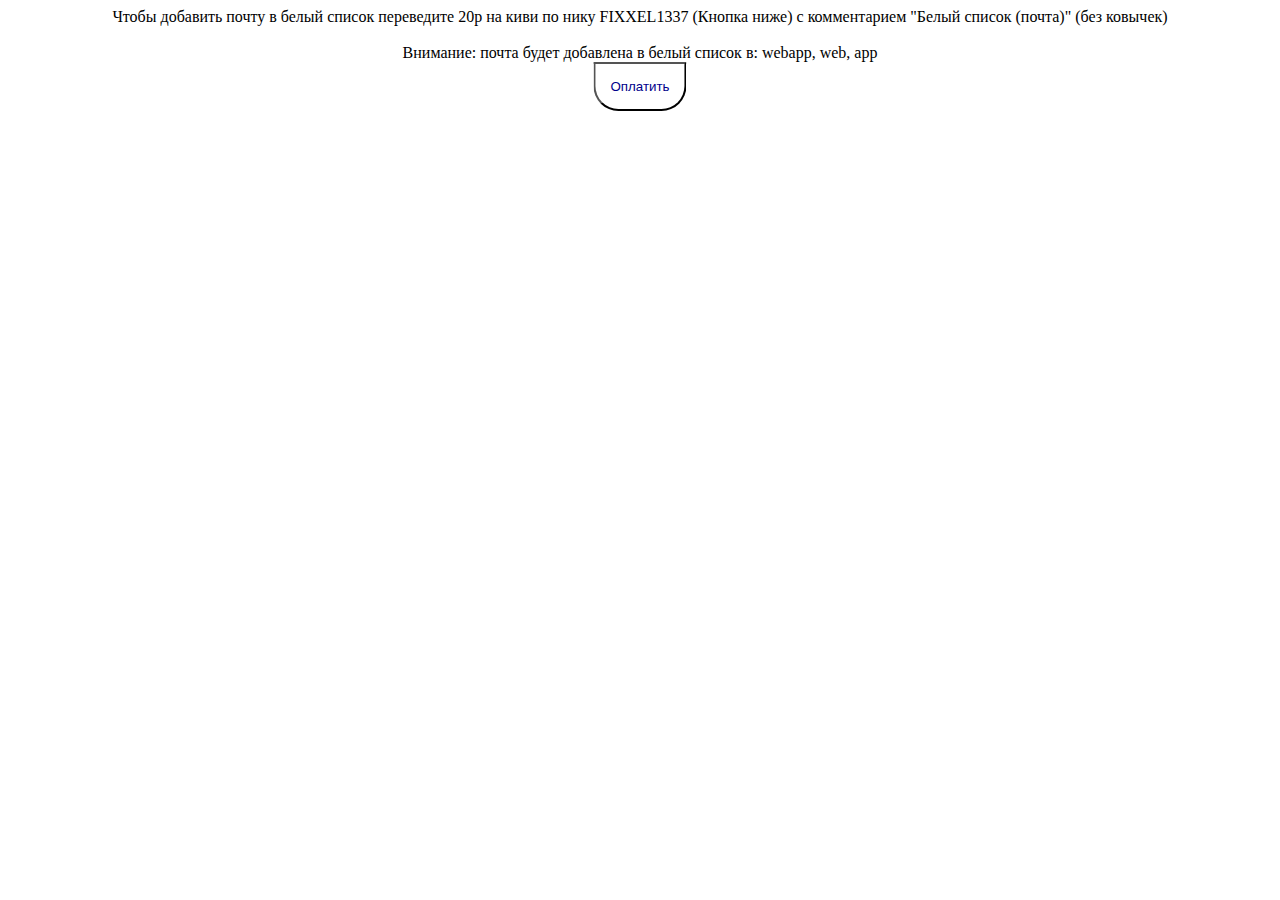
==== email.html @ 631b7fa2 "Add files via upload" ====
<!DOCTYPE html>
	<html>
		<head>
			<title>Shop</title>
			</head>
			<body>
				<style>
				.button { 
   position: relative; 
   transform: translate(-50%, 0); 
   left: 50%; 
   padding: 15px; 
   margin: 0; 
   border-radius: 0 0 25px 25px; 
   background-color: white; 
   color: #00008B; 
  } 
			</style>
			<center>Чтобы добавить почту в белый список переведите 20р на киви по нику FIXXEL1337 (Кнопка ниже) с комментарием "Белый список (почта)" (без ковычек)<br></center>
			<center><br>Внимание: почта будет добавлена в белый список в: webapp, web, app<br></center>
				   <button onclick="window.location='oplata.html'" class="button">Оплатить</button> 
			</body>
		</html>
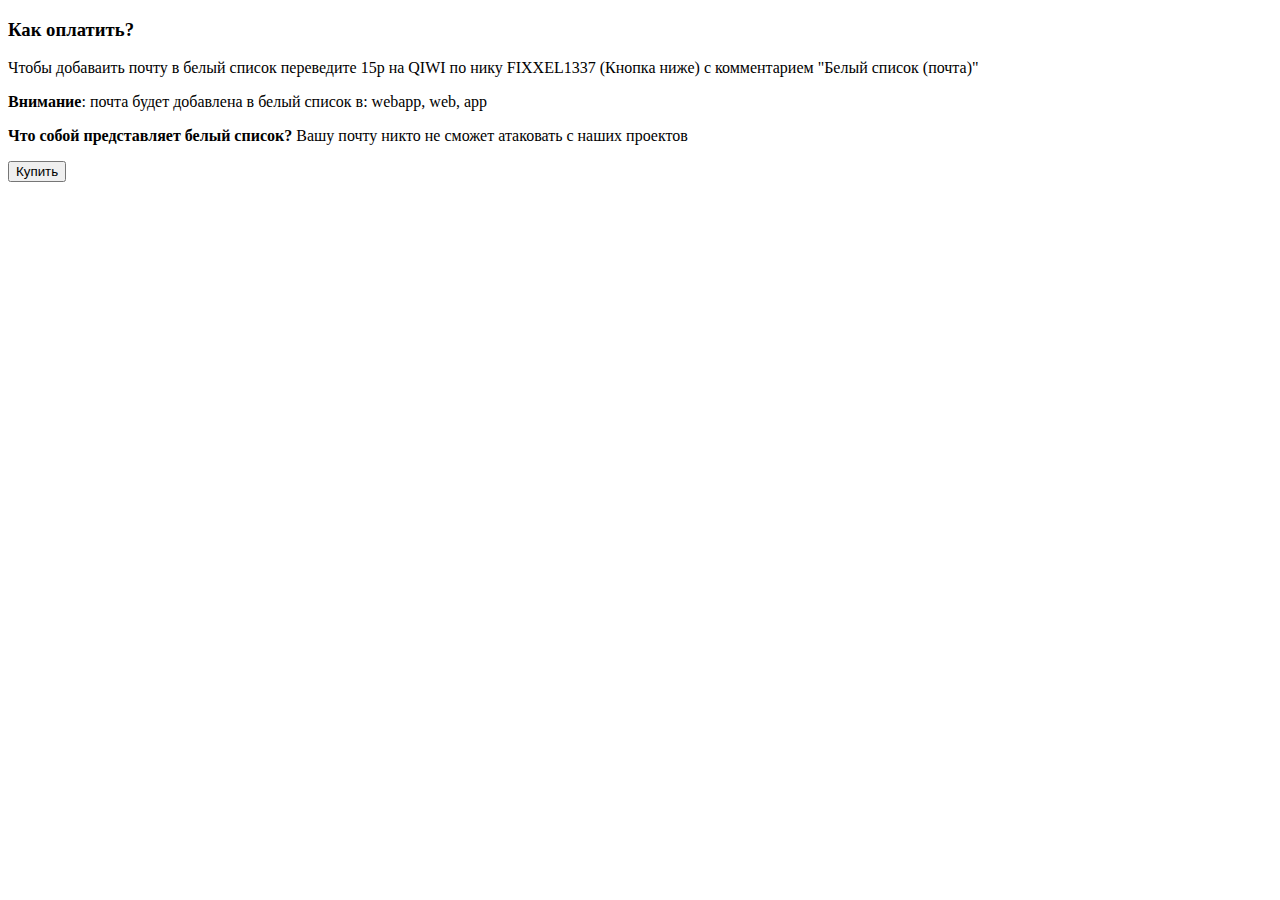
==== commit 8a1218f5: "Add files via upload" ====
--- a/email.html
+++ b/email.html
@@ -1,23 +1,20 @@
-<!DOCTYPE html>
-	<html>
-		<head>
-			<title>Shop</title>
-			</head>
-			<body>
-				<style>
-				.button { 
-   position: relative; 
-   transform: translate(-50%, 0); 
-   left: 50%; 
-   padding: 15px; 
-   margin: 0; 
-   border-radius: 0 0 25px 25px; 
-   background-color: white; 
-   color: #00008B; 
-  } 
-			</style>
-			<center>Чтобы добавить почту в белый список переведите 20р на киви по нику FIXXEL1337 (Кнопка ниже) с комментарием "Белый список (почта)" (без ковычек)<br></center>
-			<center><br>Внимание: почта будет добавлена в белый список в: webapp, web, app<br></center>
-				   <button onclick="window.location='oplata.html'" class="button">Оплатить</button> 
-			</body>
-		</html>+  <!DOCTYPE html> 
+  <html> 
+   <head> 
+   <meta charset="utf-8"> 
+   <title>Payment</title> 
+   <link href="style.css/style.css" type="text/css" rel="stylesheet"> 
+   </head> 
+   <body> 
+   <div class="d"> 
+   <h3>Как оплатить?</h3> 
+   <p>Чтобы добаваить почту в белый список переведите 15р на QIWI по нику FIXXEL1337 (Кнопка ниже) с комментарием "Белый список (почта)"</p> 
+   <p><b>Внимание</b>: почта будет добавлена в белый список в: webapp, web, app</p> 
+   <p><strong>Что собой представляет белый список?</strong> Вашу почту никто не сможет атаковать с наших проектов</p> 
+   <button onclick="window.location.href = 'https://qiwi.com/n/FIXXEL1337';">Купить</button> 
+   
+   </div> 
+   
+   
+   </body> 
+  </html>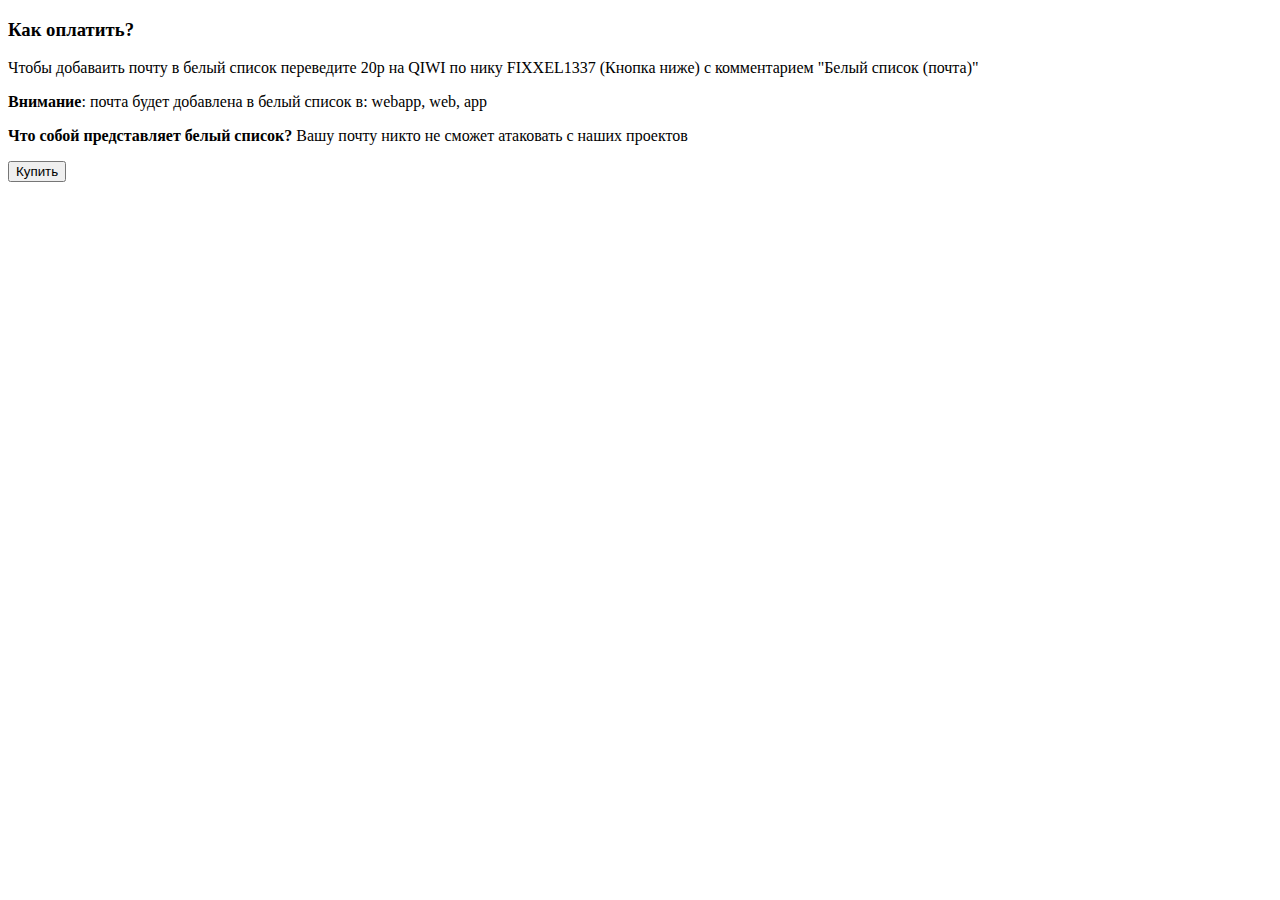
==== commit 2261a611: "Update email.html" ====
--- a/email.html
+++ b/email.html
@@ -8,7 +8,7 @@
    <body> 
    <div class="d"> 
    <h3>Как оплатить?</h3> 
-   <p>Чтобы добаваить почту в белый список переведите 15р на QIWI по нику FIXXEL1337 (Кнопка ниже) с комментарием "Белый список (почта)"</p> 
+   <p>Чтобы добаваить почту в белый список переведите 20р на QIWI по нику FIXXEL1337 (Кнопка ниже) с комментарием "Белый список (почта)"</p> 
    <p><b>Внимание</b>: почта будет добавлена в белый список в: webapp, web, app</p> 
    <p><strong>Что собой представляет белый список?</strong> Вашу почту никто не сможет атаковать с наших проектов</p> 
    <button onclick="window.location.href = 'https://qiwi.com/n/FIXXEL1337';">Купить</button> 
@@ -17,4 +17,4 @@
    
    
    </body> 
-  </html>+  </html>
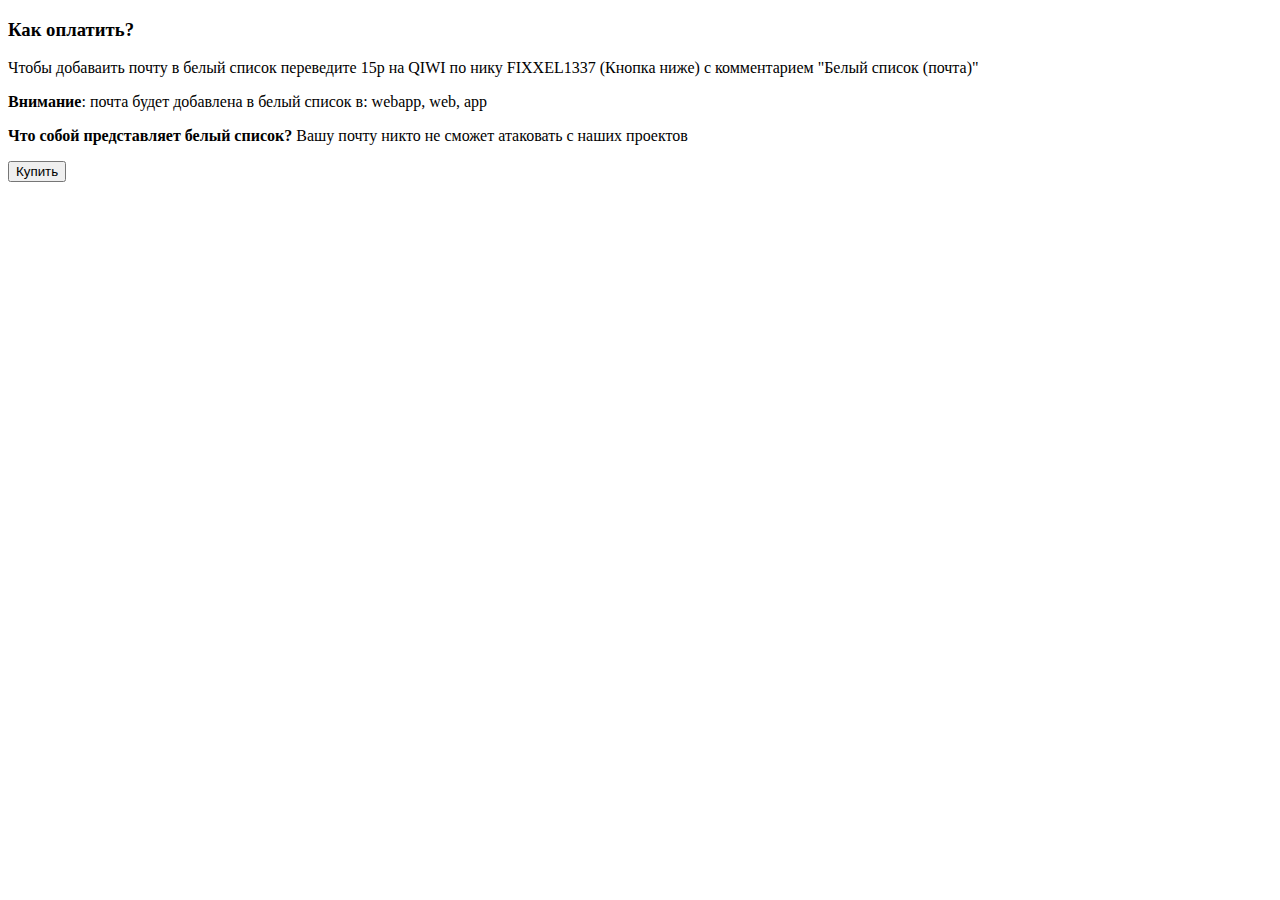
==== commit 75438b19: "Add files via upload" ====
--- a/email.html
+++ b/email.html
@@ -4,11 +4,12 @@
    <meta charset="utf-8"> 
    <title>Payment</title> 
    <link href="style.css/style.css" type="text/css" rel="stylesheet"> 
+   <link rel="icon" href="bomber.ico"><!32×32>
    </head> 
    <body> 
    <div class="d"> 
    <h3>Как оплатить?</h3> 
-   <p>Чтобы добаваить почту в белый список переведите 20р на QIWI по нику FIXXEL1337 (Кнопка ниже) с комментарием "Белый список (почта)"</p> 
+   <p>Чтобы добаваить почту в белый список переведите 15р на QIWI по нику FIXXEL1337 (Кнопка ниже) с комментарием "Белый список (почта)"</p> 
    <p><b>Внимание</b>: почта будет добавлена в белый список в: webapp, web, app</p> 
    <p><strong>Что собой представляет белый список?</strong> Вашу почту никто не сможет атаковать с наших проектов</p> 
    <button onclick="window.location.href = 'https://qiwi.com/n/FIXXEL1337';">Купить</button> 
@@ -17,4 +18,4 @@
    
    
    </body> 
-  </html>
+  </html>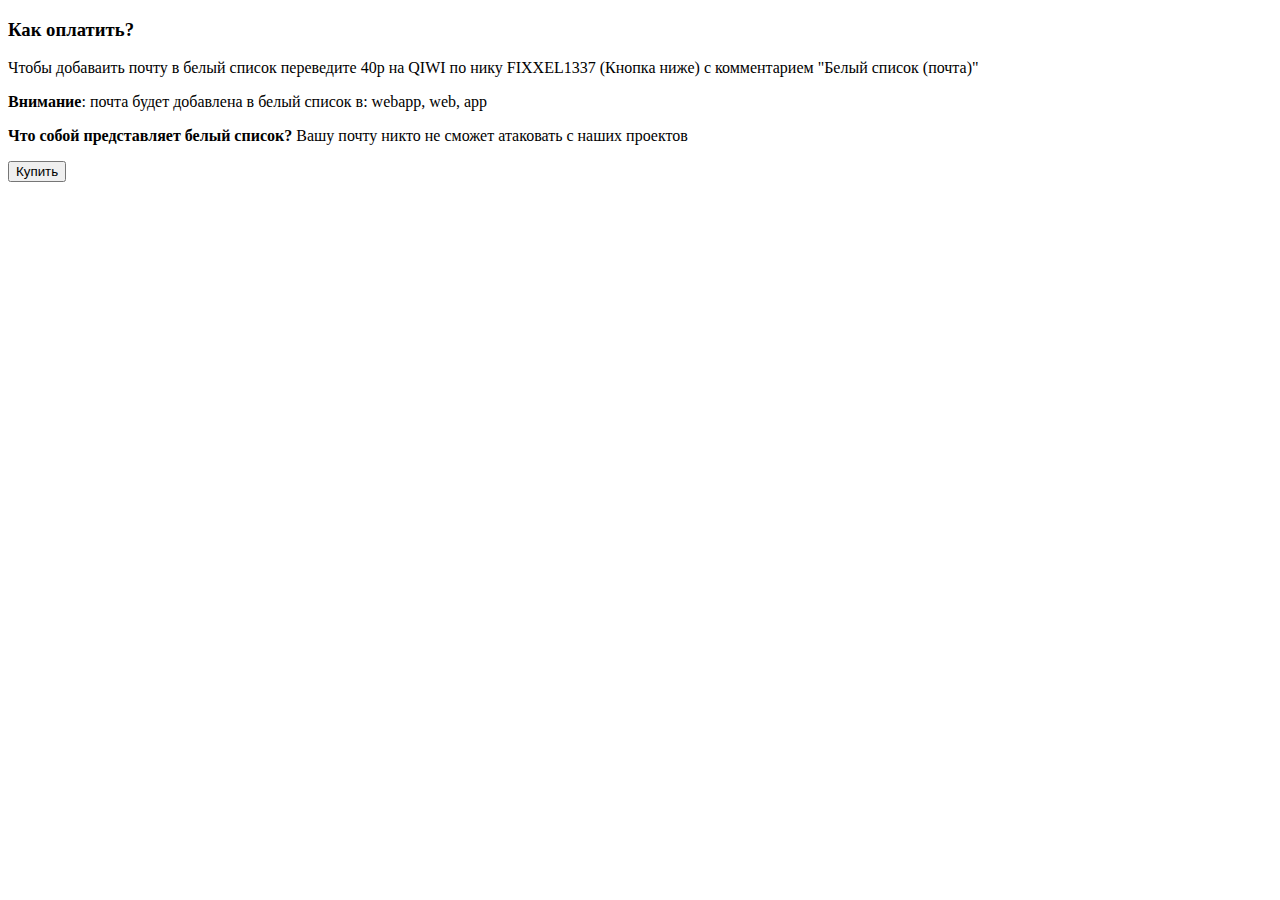
==== commit dc44fada: "Update email.html" ====
--- a/email.html
+++ b/email.html
@@ -9,7 +9,7 @@
    <body> 
    <div class="d"> 
    <h3>Как оплатить?</h3> 
-   <p>Чтобы добаваить почту в белый список переведите 15р на QIWI по нику FIXXEL1337 (Кнопка ниже) с комментарием "Белый список (почта)"</p> 
+   <p>Чтобы добаваить почту в белый список переведите 40р на QIWI по нику FIXXEL1337 (Кнопка ниже) с комментарием "Белый список (почта)"</p> 
    <p><b>Внимание</b>: почта будет добавлена в белый список в: webapp, web, app</p> 
    <p><strong>Что собой представляет белый список?</strong> Вашу почту никто не сможет атаковать с наших проектов</p> 
    <button onclick="window.location.href = 'https://qiwi.com/n/FIXXEL1337';">Купить</button> 
@@ -18,4 +18,4 @@
    
    
    </body> 
-  </html>+  </html>
